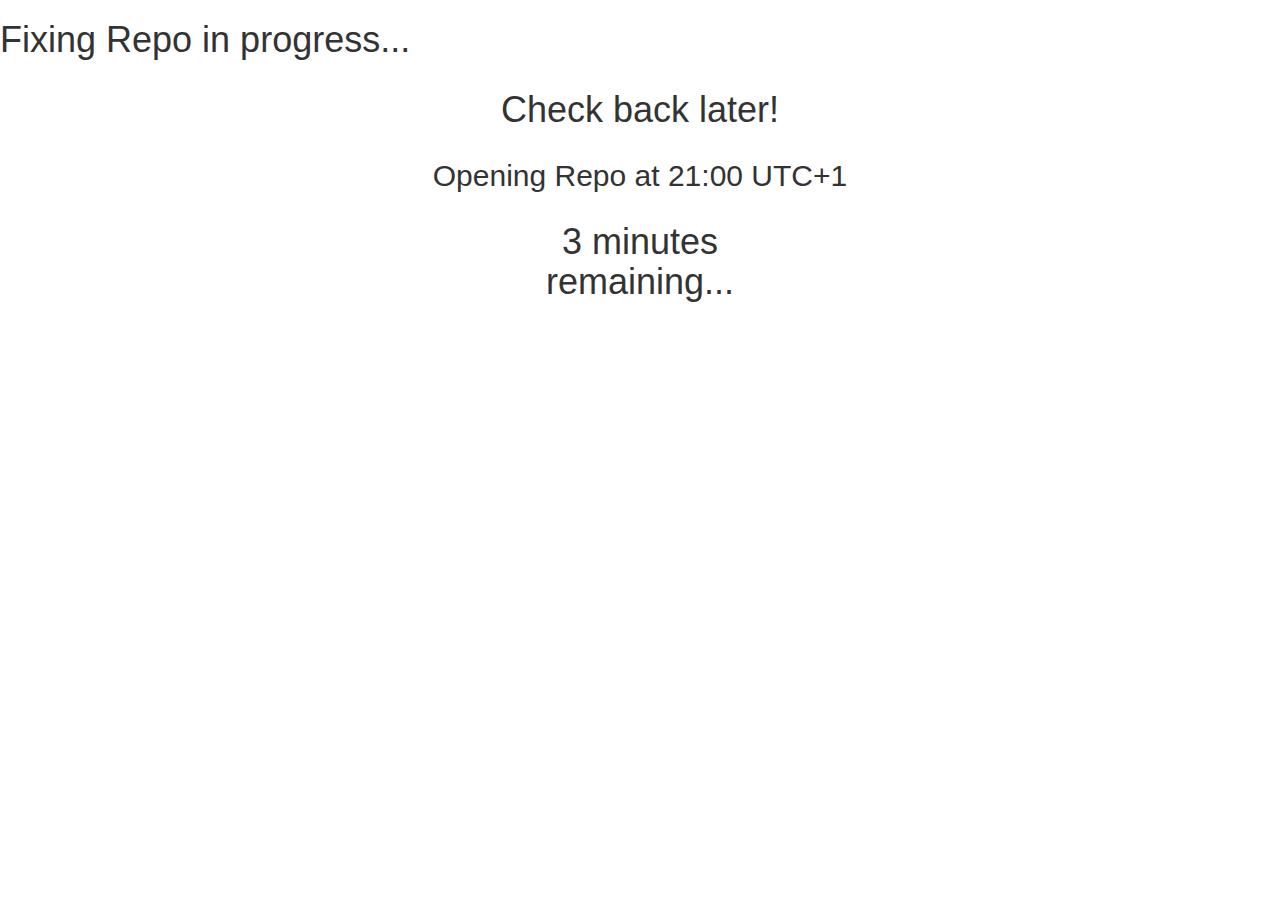
==== index.html @ 13ae39ef "Update index.html" ====
<!DOCTYPE html>
<html lang="en">
<head>
    <title>Shiar's Repo</title>

    <meta charset="utf-8">
    <meta name="viewport" content="width=device-width, initial-scale=1"/>
    <meta name="description" content=""/>
    <meta name="author" content=""/>
    <script src="https://ajax.googleapis.com/ajax/libs/jquery/2.1.3/jquery.min.js"></script>

    <link rel="stylesheet" href="https://maxcdn.bootstrapcdn.com/bootstrap/3.3.5/css/bootstrap.min.css"/>
    <link rel="stylesheet" href="https://cdnjs.cloudflare.com/ajax/libs/font-awesome/4.7.0/css/font-awesome.min.css"/>
    <link href="https://fonts.googleapis.com/css?family=Karla:400,700" rel="stylesheet" type="text/css"/>
    <link href="https://fonts.googleapis.com/css?family=Fredoka+One" rel="stylesheet" type="text/css"/>
    <link href="Style.css" rel="stylesheet"/>

<body>

<header>
    <h1 class="repo">Fixing Repo in progress...</h1>
    <div class="col-lg-8 col-lg-offset-2 text-center">
    <h1 class="repo">Check back later!</h1>
    <div class="col-lg-8 col-lg-offset-2 text-center">
    <h2 class="repo">Opening Repo at 21:00 UTC+1</h2>
    <div class="col-lg-8 col-lg-offset-2 text-center">
    <h1 class="repo">3 minutes remaining...</h1>
    <div class="col-lg-8 col-lg-offset-2 text-center">
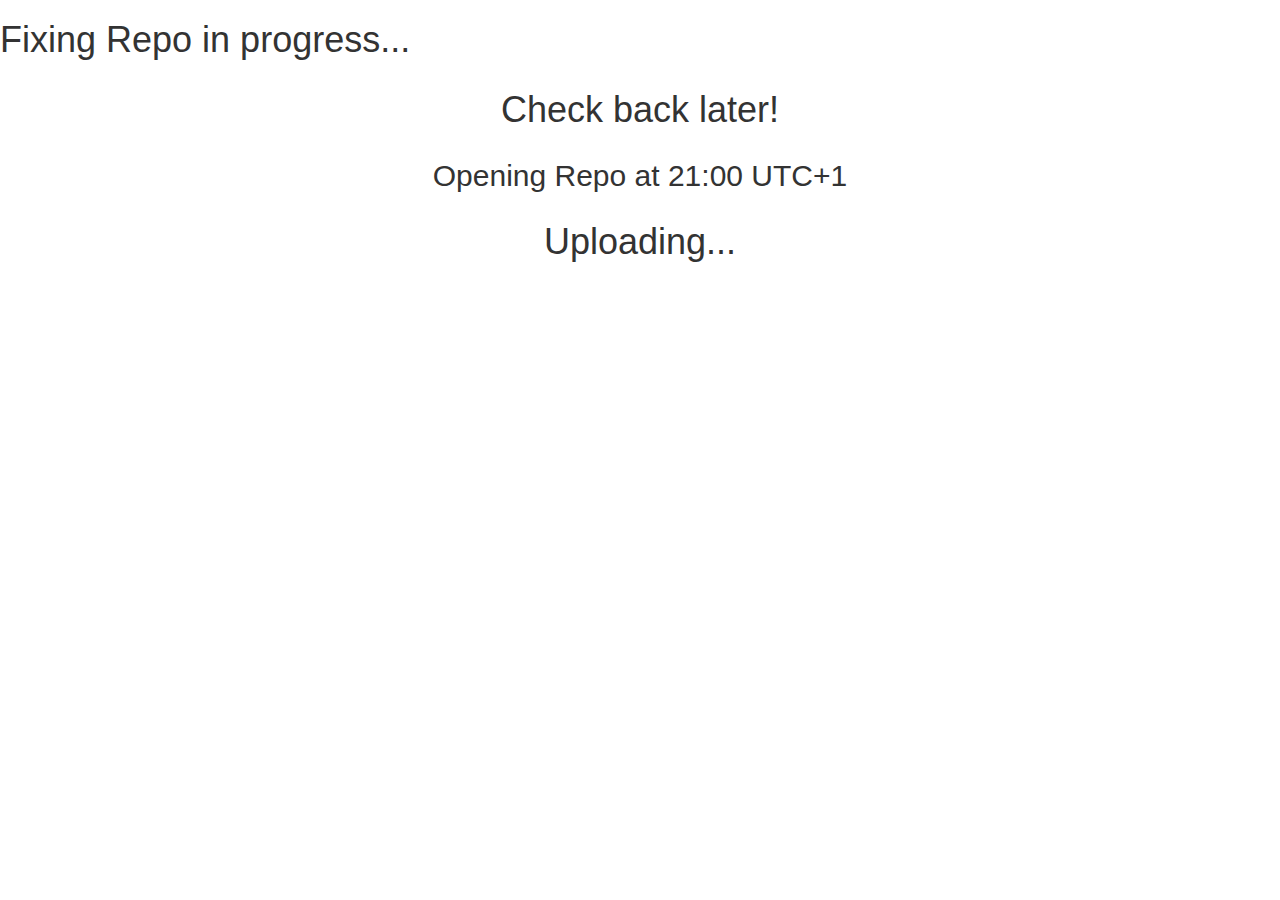
==== commit 321efcbd: "Update index.html" ====
--- a/index.html
+++ b/index.html
@@ -24,5 +24,5 @@
     <div class="col-lg-8 col-lg-offset-2 text-center">
     <h2 class="repo">Opening Repo at 21:00 UTC+1</h2>
     <div class="col-lg-8 col-lg-offset-2 text-center">
-    <h1 class="repo">3 minutes remaining...</h1>
+    <h1 class="repo">Uploading...</h1>
     <div class="col-lg-8 col-lg-offset-2 text-center">
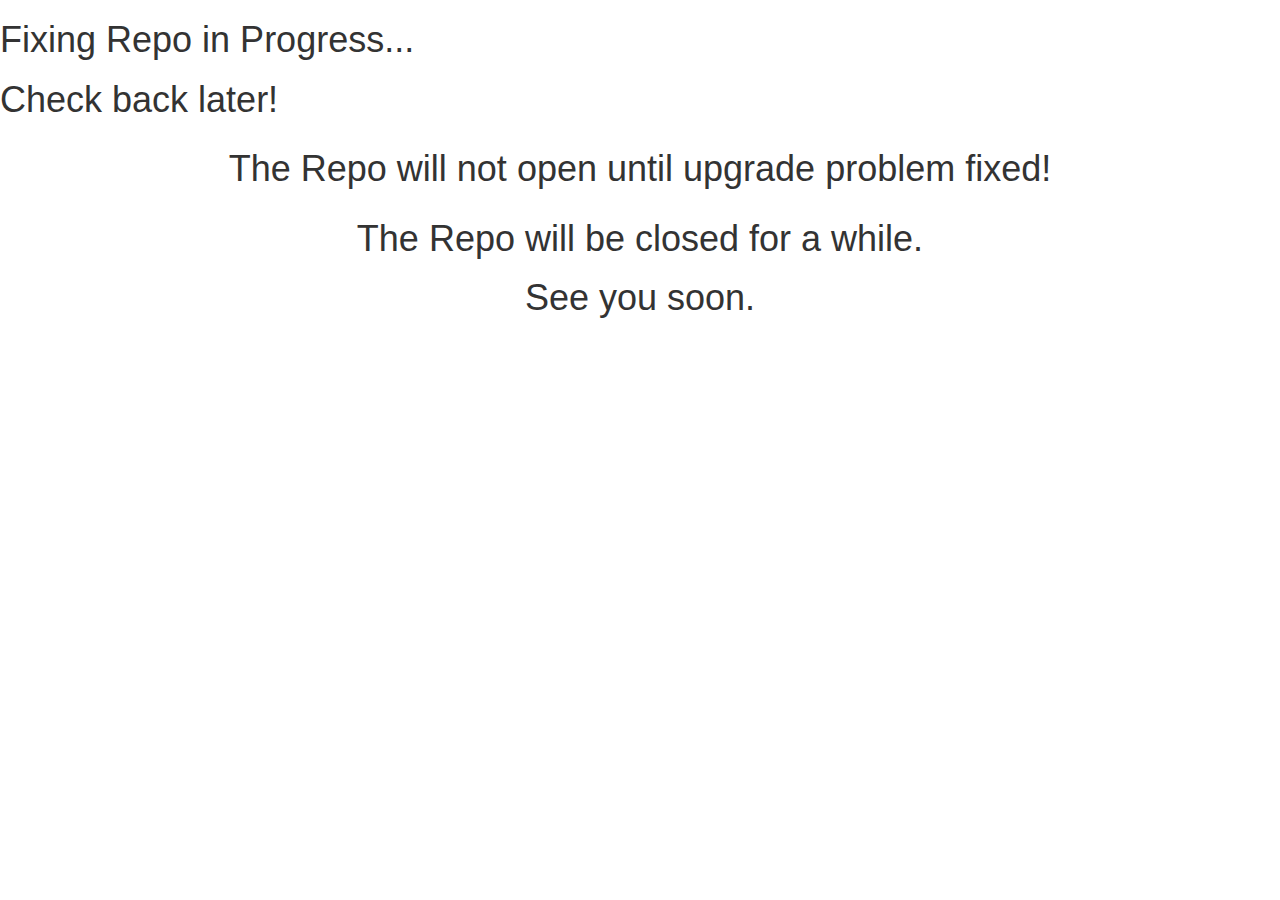
==== commit 662d4955: "Update" ====
--- a/index.html
+++ b/index.html
@@ -18,11 +18,10 @@
 <body>
 
 <header>
-    <h1 class="repo">Fixing Repo in progress...</h1>
-    <div class="col-lg-8 col-lg-offset-2 text-center">
+    <h1 class="repo">Fixing Repo in Progress...</h1>
     <h1 class="repo">Check back later!</h1>
     <div class="col-lg-8 col-lg-offset-2 text-center">
-    <h2 class="repo">Opening Repo at 21:00 UTC+1</h2>
-    <div class="col-lg-8 col-lg-offset-2 text-center">
-    <h1 class="repo">Uploading...</h1>
-    <div class="col-lg-8 col-lg-offset-2 text-center">
+    <h1 class="repo">The Repo will not open until upgrade problem fixed!</h1>
+      <div class="col-lg-12">
+    <h1 class="repo">The Repo will be closed for a while.</h1>
+    <h1 class="repo">See you soon.</h1>
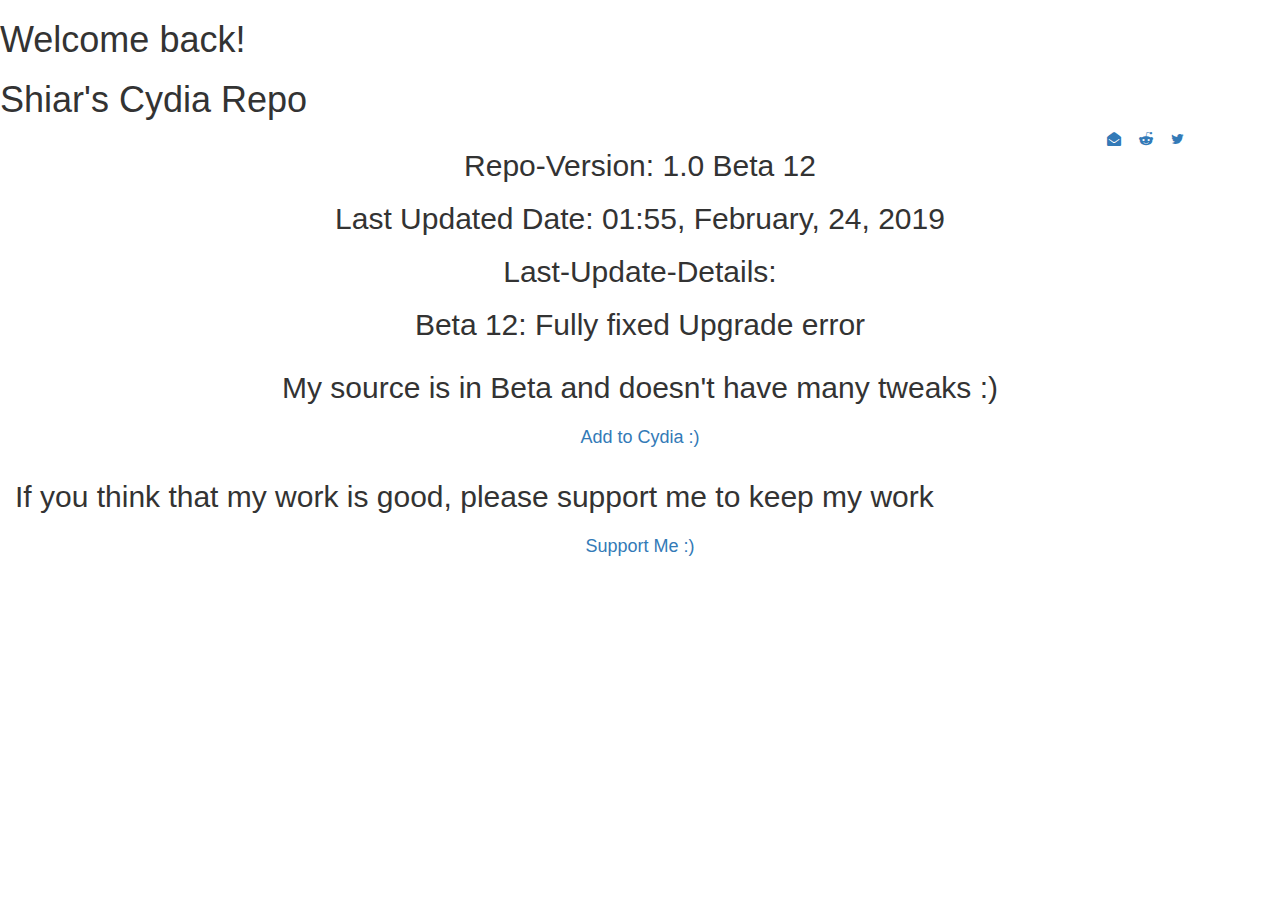
==== commit 1225c330: "Update" ====
--- a/index.html
+++ b/index.html
@@ -18,10 +18,57 @@
 <body>
 
 <header>
-    <h1 class="repo">Fixing Repo in Progress...</h1>
-    <h1 class="repo">Check back later!</h1>
+    <h1 class="repo">Welcome back!</h1>
+    <h1 class="repo">Shiar's Cydia Repo</h1>
     <div class="col-lg-8 col-lg-offset-2 text-center">
-    <h1 class="repo">The Repo will not open until upgrade problem fixed!</h1>
+          <h2 class="donation">Repo-Version: 1.0 Beta 12</h2>
+          <h2 class="donation">Last Updated Date: 01:55, February, 24, 2019</h2>
+          <h2 class="donation">Last-Update-Details:</h2>
+          <h2 class="donation">Beta 12: Fully fixed Upgrade error</h2>
       <div class="col-lg-12">
-    <h1 class="repo">The Repo will be closed for a while.</h1>
-    <h1 class="repo">See you soon.</h1>
+          <h2 class="donation">My source is in Beta and doesn't have many tweaks :)</h2>
+        <a href="cydia://url/https://cydia.saurik.com/api/share#?source=https://shiarahmed.github.io"
+           class="btn btn-lg btn-outline">Add to Cydia :)</a>
+    </div>
+  </div>
+
+  <div class="col-lg-12">
+      <h2 class="donation">If you think that my work is good, please support me to keep my work</h2>
+  </div>
+  <div class="col-lg-8 col-lg-offset-2 text-center">
+      <a href="https://www.paypal.me/ShiarAhmed" class="btn btn-lg btn-outline">Support Me :)</a>
+    </div>
+
+    </header>
+
+
+  <footer class="text-center">
+      <div class="footer-above">
+          <div class="container">
+              <div class="row">
+                  <div class="footer-col">
+                      <ul class="list-inline">
+                        <li>
+                          <a href="mailto:shiyar2002@icloud.com" class="btn-social btn-outline"><span
+                                  class="sr-only">Email</span><i
+                                  class="fa fa-fw fa-envelope-open"></i></a>
+                      </li>
+                      <li>
+                          <a href="https://www.reddit.com/user/shiarahmed/" class="btn-social btn-outline"><span
+                                  class="sr-only">Reddit</span><i
+                                  class="fa fa-fw fa-reddit-alien"></i></a>
+                      </li>
+                      <li>
+                          <a href="https://twitter.com/shiar_ahmed" class="btn-social btn-outline"><span
+                                  class="sr-only">Twitter</span><i
+                                  class="fa fa-fw fa-twitter"></i></a>
+                      </li>
+                    </ul>
+                </div>
+            </div>
+        </div>
+    </div>
+</footer>
+
+</body>
+</html
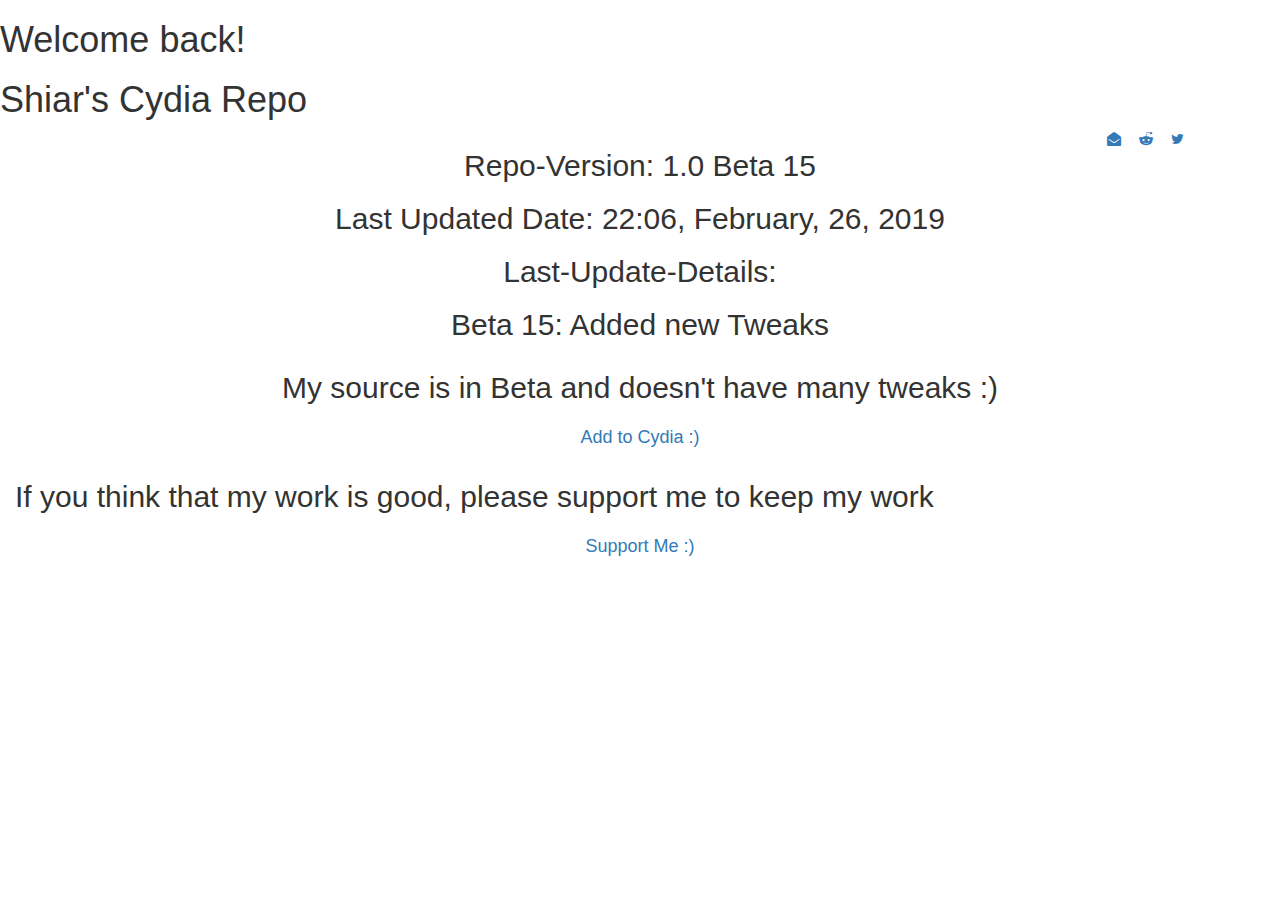
==== commit 987fa5ed: "Update" ====
--- a/index.html
+++ b/index.html
@@ -17,14 +17,15 @@
 
 <body>
 
+
 <header>
     <h1 class="repo">Welcome back!</h1>
     <h1 class="repo">Shiar's Cydia Repo</h1>
     <div class="col-lg-8 col-lg-offset-2 text-center">
-          <h2 class="donation">Repo-Version: 1.0 Beta 12</h2>
-          <h2 class="donation">Last Updated Date: 01:55, February, 24, 2019</h2>
+          <h2 class="donation">Repo-Version: 1.0 Beta 15</h2>
+          <h2 class="donation">Last Updated Date: 22:06, February, 26, 2019</h2>
           <h2 class="donation">Last-Update-Details:</h2>
-          <h2 class="donation">Beta 12: Fully fixed Upgrade error</h2>
+          <h2 class="donation">Beta 15: Added new Tweaks</h2>
       <div class="col-lg-12">
           <h2 class="donation">My source is in Beta and doesn't have many tweaks :)</h2>
         <a href="cydia://url/https://cydia.saurik.com/api/share#?source=https://shiarahmed.github.io"
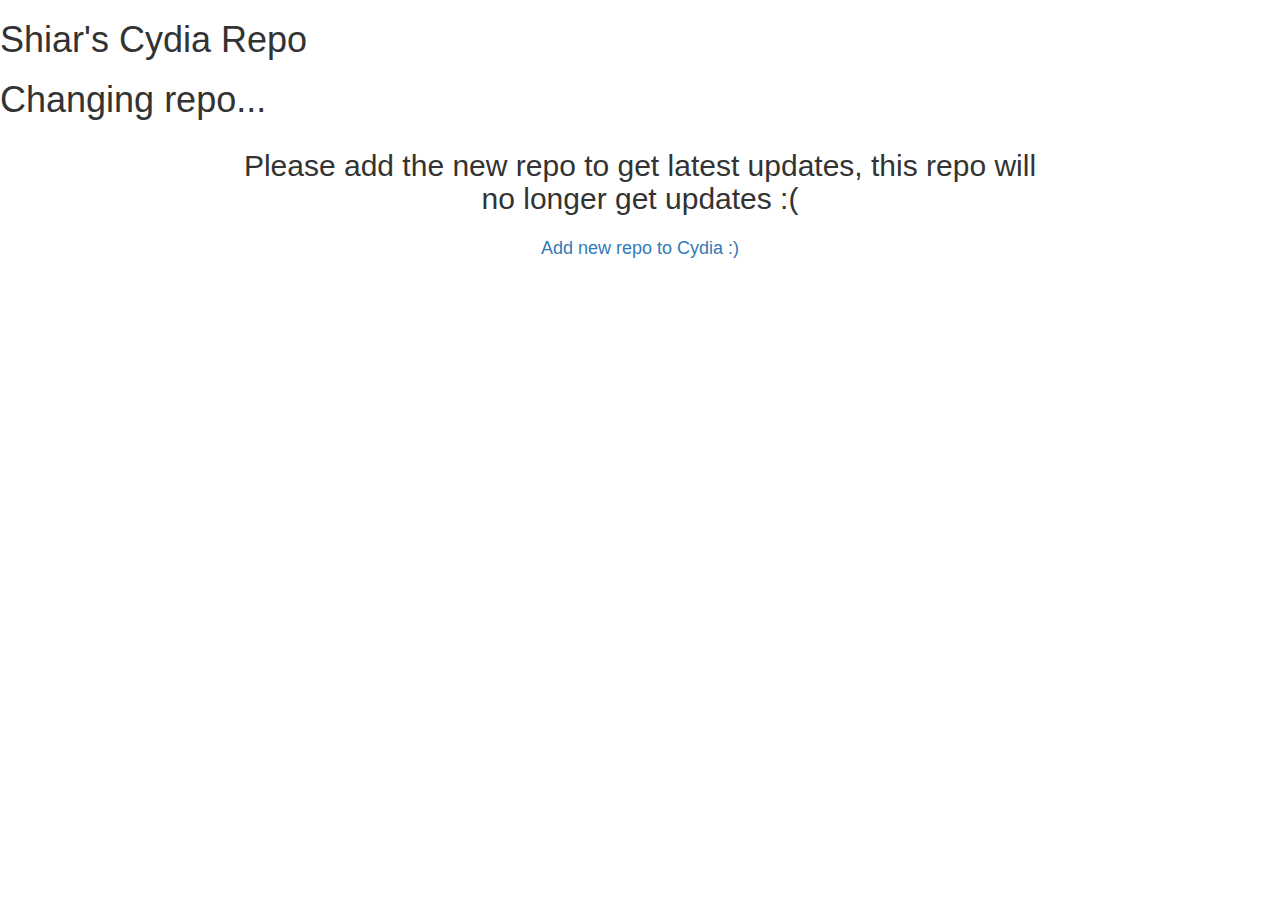
==== commit 97562f59: "Final Update. Please add shiarahmed.xrepo.co" ====
--- a/index.html
+++ b/index.html
@@ -19,57 +19,12 @@
 
 
 <header>
-    <h1 class="repo">Welcome back!</h1>
     <h1 class="repo">Shiar's Cydia Repo</h1>
-    <div class="col-lg-8 col-lg-offset-2 text-center">
-          <h2 class="donation">Repo-Version: 1.0 Beta 15</h2>
-          <h2 class="donation">Last Updated Date: 22:06, February, 26, 2019</h2>
-          <h2 class="donation">Last-Update-Details:</h2>
-          <h2 class="donation">Beta 15: Added new Tweaks</h2>
+    <h1 class="repo">Changing repo...</h1>
+        <div class="col-lg-8 col-lg-offset-2 text-center">
       <div class="col-lg-12">
-          <h2 class="donation">My source is in Beta and doesn't have many tweaks :)</h2>
-        <a href="cydia://url/https://cydia.saurik.com/api/share#?source=https://shiarahmed.github.io"
-           class="btn btn-lg btn-outline">Add to Cydia :)</a>
+          <h2 class="donation">Please add the new repo to get latest updates, this repo will no longer get updates :(</h2>
+        <a href="cydia://url/https://cydia.saurik.com/api/share#?source=http://shiarahmed.xrepo.co/"
+           class="btn btn-lg btn-outline">Add new repo to Cydia :)</a>
     </div>
   </div>
-
-  <div class="col-lg-12">
-      <h2 class="donation">If you think that my work is good, please support me to keep my work</h2>
-  </div>
-  <div class="col-lg-8 col-lg-offset-2 text-center">
-      <a href="https://www.paypal.me/ShiarAhmed" class="btn btn-lg btn-outline">Support Me :)</a>
-    </div>
-
-    </header>
-
-
-  <footer class="text-center">
-      <div class="footer-above">
-          <div class="container">
-              <div class="row">
-                  <div class="footer-col">
-                      <ul class="list-inline">
-                        <li>
-                          <a href="mailto:shiyar2002@icloud.com" class="btn-social btn-outline"><span
-                                  class="sr-only">Email</span><i
-                                  class="fa fa-fw fa-envelope-open"></i></a>
-                      </li>
-                      <li>
-                          <a href="https://www.reddit.com/user/shiarahmed/" class="btn-social btn-outline"><span
-                                  class="sr-only">Reddit</span><i
-                                  class="fa fa-fw fa-reddit-alien"></i></a>
-                      </li>
-                      <li>
-                          <a href="https://twitter.com/shiar_ahmed" class="btn-social btn-outline"><span
-                                  class="sr-only">Twitter</span><i
-                                  class="fa fa-fw fa-twitter"></i></a>
-                      </li>
-                    </ul>
-                </div>
-            </div>
-        </div>
-    </div>
-</footer>
-
-</body>
-</html
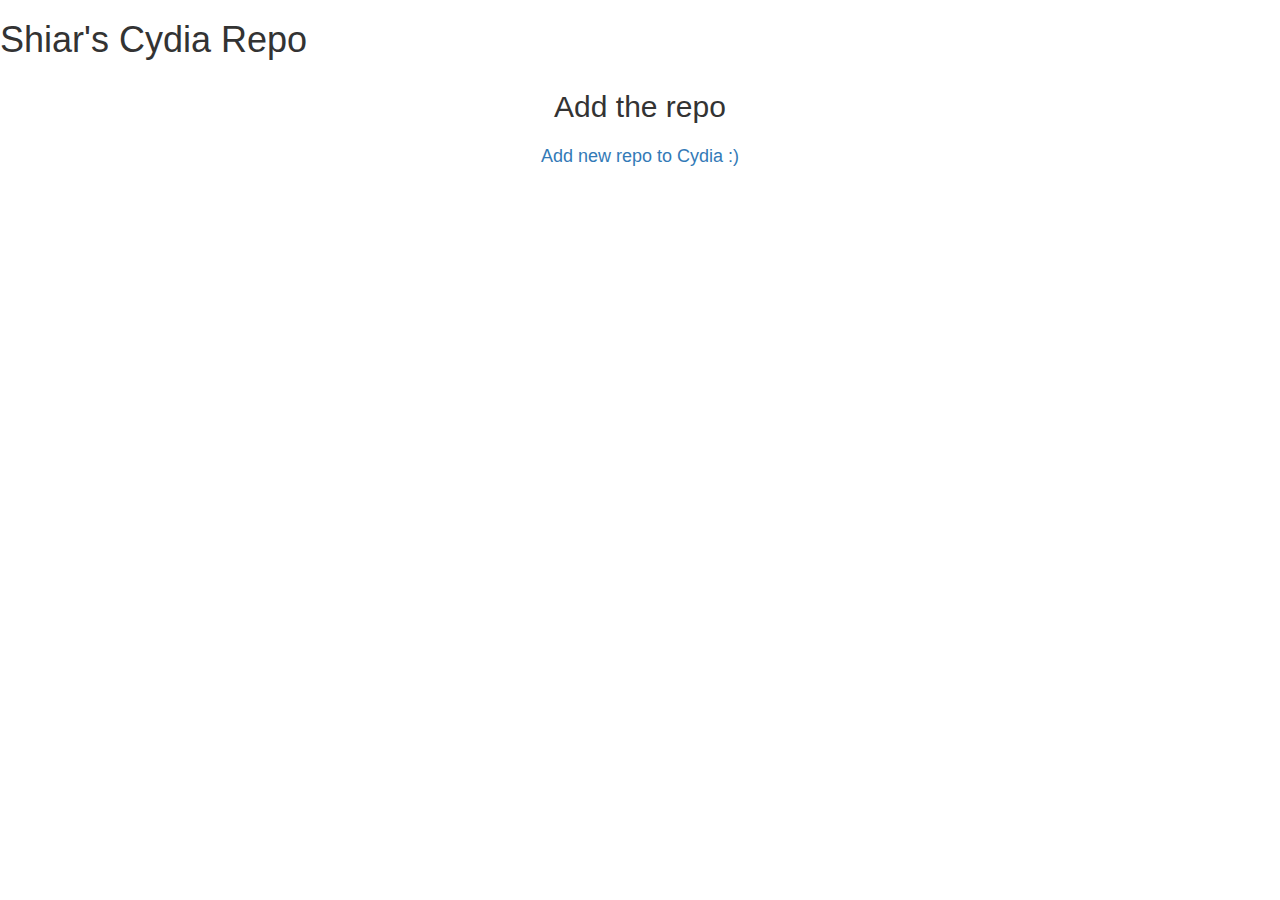
==== commit 280ac73f: "Update" ====
--- a/index.html
+++ b/index.html
@@ -20,11 +20,10 @@
 
 <header>
     <h1 class="repo">Shiar's Cydia Repo</h1>
-    <h1 class="repo">Changing repo...</h1>
         <div class="col-lg-8 col-lg-offset-2 text-center">
       <div class="col-lg-12">
-          <h2 class="donation">Please add the new repo to get latest updates, this repo will no longer get updates :(</h2>
-        <a href="cydia://url/https://cydia.saurik.com/api/share#?source=http://shiarahmed.xrepo.co/"
+          <h2 class="donation">Add the repo</h2>
+        <a href="cydia://url/https://cydia.saurik.com/api/share#?source=http://shiardev.github.io/"
            class="btn btn-lg btn-outline">Add new repo to Cydia :)</a>
     </div>
   </div>
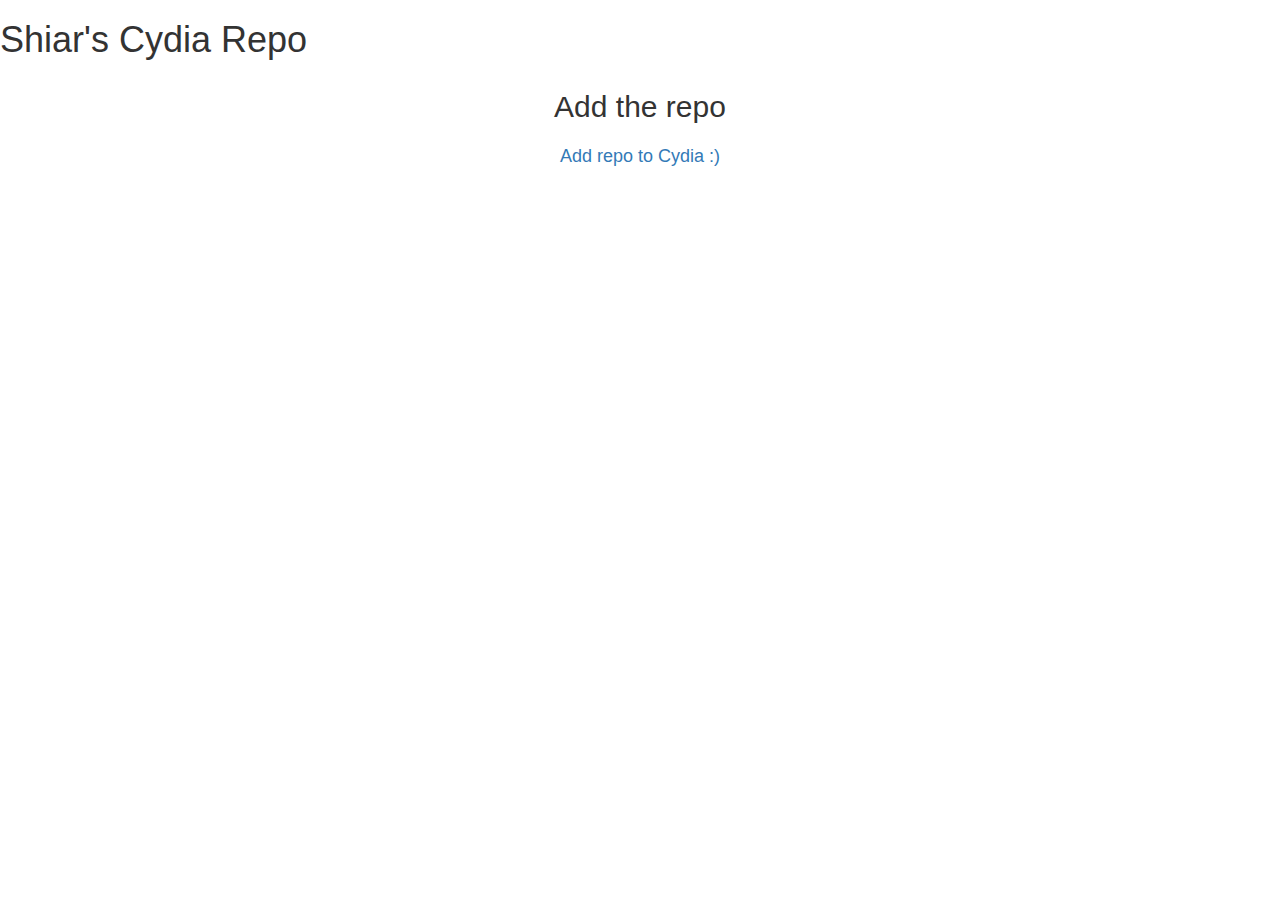
==== commit 6dd38045: "Update" ====
--- a/index.html
+++ b/index.html
@@ -24,6 +24,6 @@
       <div class="col-lg-12">
           <h2 class="donation">Add the repo</h2>
         <a href="cydia://url/https://cydia.saurik.com/api/share#?source=http://shiardev.github.io/"
-           class="btn btn-lg btn-outline">Add new repo to Cydia :)</a>
+           class="btn btn-lg btn-outline">Add repo to Cydia :)</a>
     </div>
   </div>
